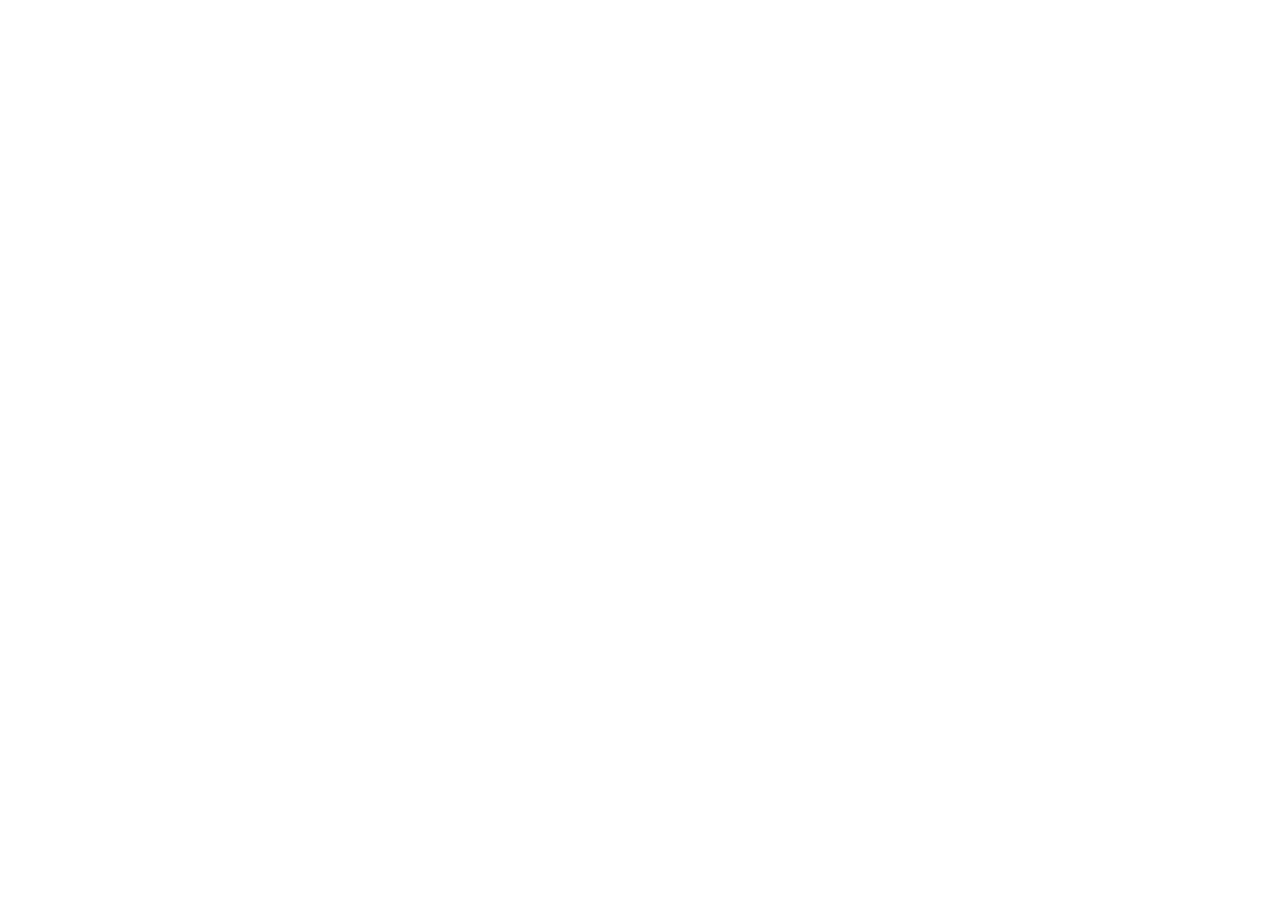
==== html/index.html @ d5bbcede "first commit" ====
<!DOCTYPE html>
<html lang="pt-br">
<head>
    <meta charset="UTF-8">
    <meta name="viewport" content="width=device-width, initial-scale=1.0">
    <link rel="stylesheet" href="/css/global.css">
    <title>Document</title>
</head>
<body>
    <section class="section">
        <div class="container">
            
        </div>
    </section>
    <section class="features">
        
    </section>
</body>
</html>
---- css/global.css ----
@media (max-widht: 900px) {
    .grid {
        grid-template-columns: 1fr;
    }
}

.container{
    max-width: 1200px;
    margin: 0 auto;
    padding: 0 24px;
}
.grid{
    display: grid;
    grid-template-columns: 1fr 1fr;
    gap: 60px;
    align-items: center;
}
.section{
    padding: clamp(60px,10vw,120px)
}
.features{
    background-color: black;
}
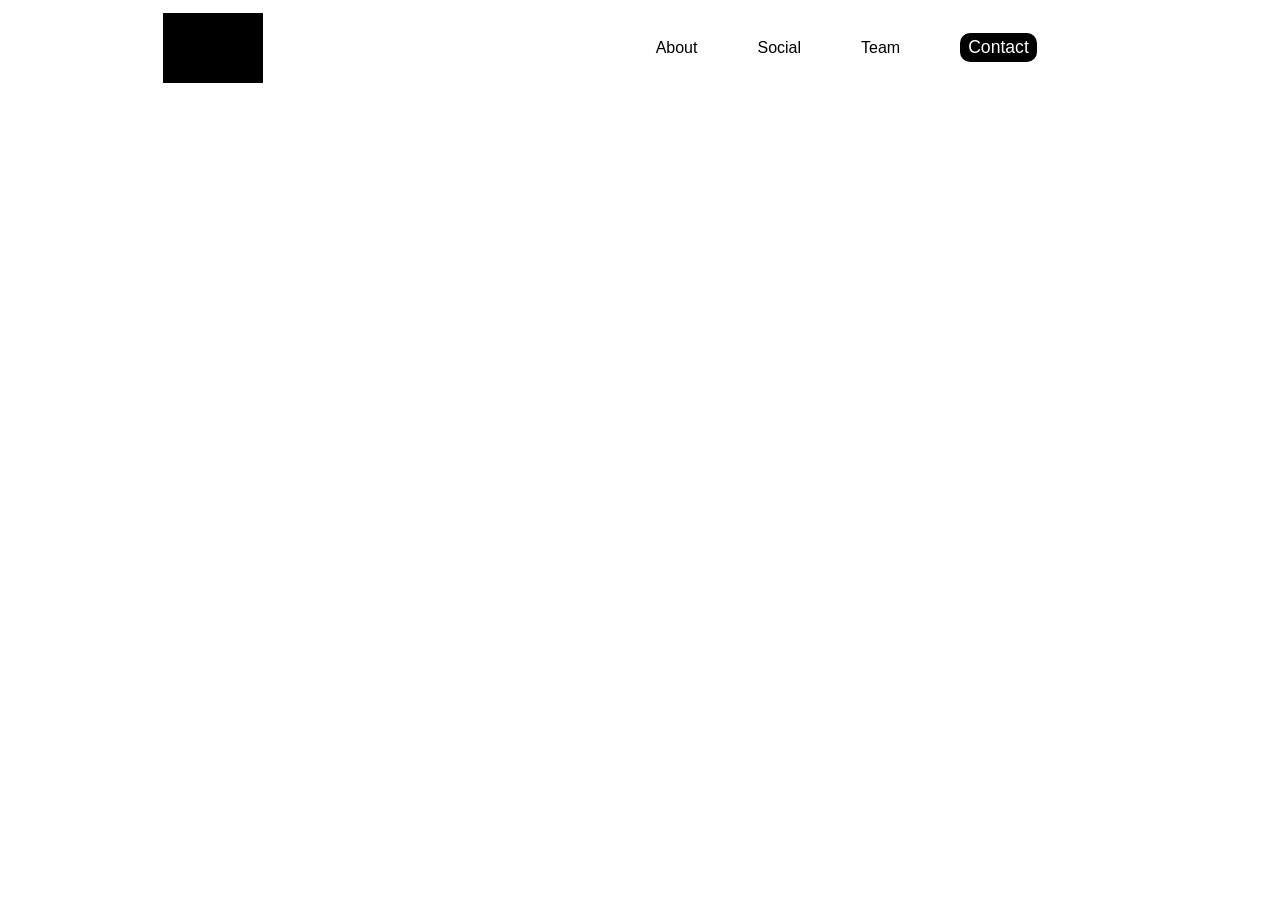
==== commit 4b72b600: "added header" ====
--- a/html/index.html
+++ b/html/index.html
@@ -1,19 +1,42 @@
 <!DOCTYPE html>
-<html lang="pt-br">
+<html lang="en-us">
 <head>
     <meta charset="UTF-8">
     <meta name="viewport" content="width=device-width, initial-scale=1.0">
-    <link rel="stylesheet" href="/css/global.css">
+    <link rel="stylesheet" href="../css/global.css">
     <title>Document</title>
 </head>
 <body>
+
+    <section class="header">
+        <div id="logo"></div>
+        <nav class="header-nav">
+            <div class="feature">About</div>
+            <div class="feature">Social</div>
+            <div class="feature">Team</div>
+            <div class="feature" id="contact">Contact</div>
+        </nav>
+        <div id="show-features">
+            <div class="bar"></div>
+            <div class="bar"></div>
+            <div class="bar"></div>
+        </div>
+    </section>
+    <div class="section">
+    <nav id="media-features">
+            <div class="feature">About Us</div>
+            <div class="feature">Social Media</div>
+            <div class="feature">The Team</div>
+            <div class="feature">Contact Us</div>
+        </nav>
+    </div>
+    
     <section class="section">
         <div class="container">
             
         </div>
     </section>
-    <section class="features">
-        
-    </section>
+
+    <script src="/js/bar_animation.js"></script>
 </body>
 </html>
--- a/css/global.css
+++ b/css/global.css
@@ -1,7 +1,12 @@
-@media (max-widht: 900px) {
-    .grid {
-        grid-template-columns: 1fr;
-    }
+@font-face {
+    font-family: 'Inter', sans-serif;
+    src: url(/assets/fonts/Inter/static/Inter_24pt-Regular.ttf);
+}
+
+body{
+    margin: 0;
+    padding: 0;
+    max-width: 1920px;
 }
 
 .container{
@@ -18,6 +23,109 @@
 .section{
     padding: clamp(60px,10vw,120px)
 }
-.features{
+.header{
+    position: sticky;
+    width: 100%;
+    display: flex;;
+    padding: 1%;
+    justify-content: space-between;
+}
+.feature{
+    font-family: 'Inter', sans-serif;
+    font-size: 100%;
+}
+.header-nav{
+    display: flex;
+    gap: 60px;
+    align-items: center;
+    padding-right: 20%;
+}
+#logo{
+    width: 100px;
+    height:70px;
     background-color: black;
+    margin-left: 150px;
+}
+#show-features{
+    display: none;
+}
+#media-features{
+    display: none;
+}
+
+@media (max-width: 900px) {
+    .grid {
+        grid-template-columns: 1fr;
+    }
+    .header-nav{
+        display: none;
+    }
+    #logo{
+        margin-left: 15px;
+    }
+    #show-features{
+        display: flex;
+        flex-direction: column;
+        height: 70px;
+        width: 70px;
+        margin-right: 30px;
+        gap: 5px;
+        border-radius: 15px;
+        background-color: gray;
+        justify-content: center;
+        align-items: center;
+    }
+    .bar{
+        width: 30px;
+        height: 7px;
+        background-color: black;
+        border-radius: 15px;
+        transition: 0.3s ease;
+    }
+
+    #show-features div:nth-child(3){
+        width: 20px;
+        transform: translate(5px);
+    }
+
+    #show-features.active div:nth-child(1){
+        transform: rotate(-45deg) translate(-8.1px,8.1px);
+        width: 40px;
+    }
+    #show-features.active div:nth-child(2){
+        transform: translate(100px);
+    }
+    #show-features.active div:nth-child(3){
+        width: 40px;
+        transform: rotate(45deg) translate(-8.1px,-8.1px);
+    }
+
+    #media-features.active{
+        background-color: blue;
+        display: flex;
+        flex-direction: column;
+        margin-left: 71%;
+        align-items: center;
+    }
+    .section{
+        padding: 0;
+    }
+}
+#contact {
+    position: relative;
+    display: inline-block;
+    padding: 4px 8px;
+    color: white;
+    font-size: 110%;
+}
+#contact::before {
+    content: "";
+    position: absolute;
+    inset: 0;
+
+    background-color: black;
+    border-radius: 10px;
+
+    z-index: -1;
+    pointer-events: none;
 }
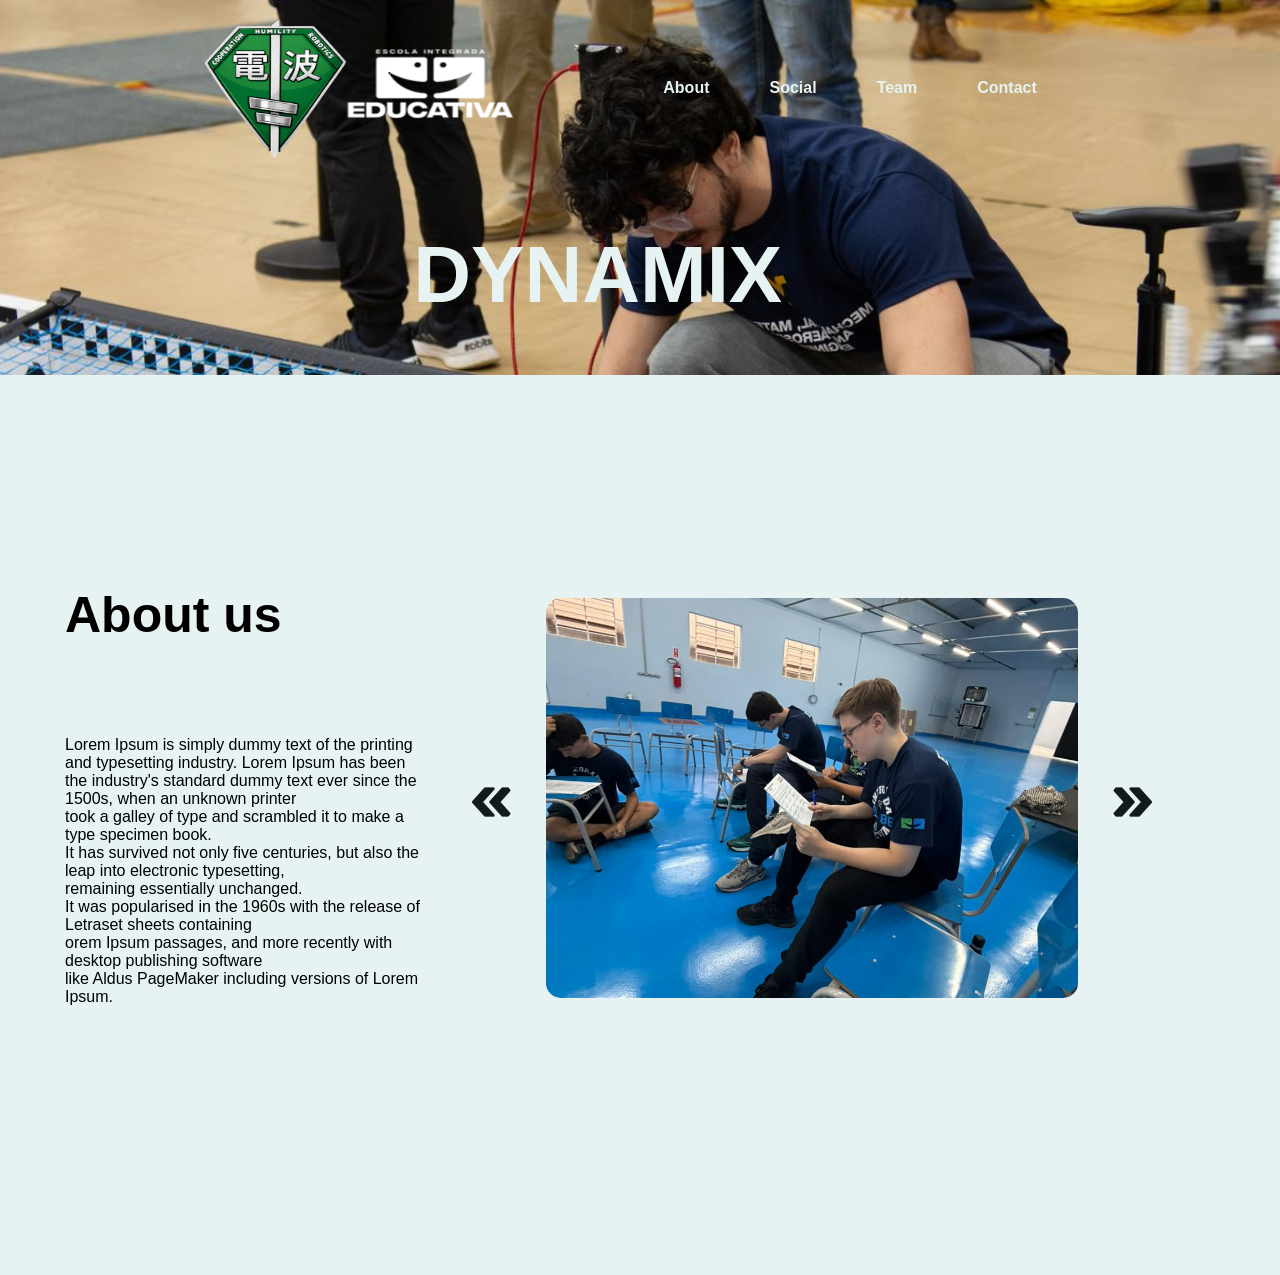
==== commit 08f950f3: "Finished demo" ====
--- a/html/index.html
+++ b/html/index.html
@@ -4,12 +4,12 @@
     <meta charset="UTF-8">
     <meta name="viewport" content="width=device-width, initial-scale=1.0">
     <link rel="stylesheet" href="../css/global.css">
-    <title>Document</title>
+    <title>Dynamix | Home</title>
+    <link rel="shortcut icon" href="/assets/images/dynamixlogo.png"></link>
 </head>
 <body>
-
     <section class="header">
-        <div id="logo"></div>
+        <img id="logo" src="/assets/images/logos.png" alt="logo"></img>
         <nav class="header-nav">
             <div class="feature">About</div>
             <div class="feature">Social</div>
@@ -22,21 +22,48 @@
             <div class="bar"></div>
         </div>
     </section>
-    <div class="section">
-    <nav id="media-features">
-            <div class="feature">About Us</div>
-            <div class="feature">Social Media</div>
-            <div class="feature">The Team</div>
-            <div class="feature">Contact Us</div>
-        </nav>
-    </div>
-    
-    <section class="section">
-        <div class="container">
-            
+    <div class="section">    
+        <h1 id="dynamix">DYNAMIX</h1>
+        <nav id="media-features">
+                <div class="feature">About</div>
+                <div class="feature">Social</div>
+                <div class="feature">Team</div>
+                <div class="feature">Contact Us</div>
+            </nav>
         </div>
     </section>
 
+    <section class="footer">
+        <div id="about-container">
+            <div class="container" id="about">
+                <H2 id="about-us-title" style="font-size: 50px;">
+                    About us
+                </H2>
+                <div>
+                    Lorem Ipsum is simply dummy text of the printing
+                    and typesetting industry. Lorem Ipsum has been<br>
+                    the industry's standard dummy text ever since the 1500s, when an unknown printer <br>
+                    took a galley of type and scrambled it to make a type specimen book. <br>
+                    It has survived not only five centuries, but also the leap into electronic
+                    typesetting, <br>
+                    remaining essentially unchanged. <br>
+                    It was popularised in the 1960s with the release of Letraset sheets containing <br>
+                    orem Ipsum passages, and more recently with desktop publishing software <br>
+                    like Aldus PageMaker including versions of Lorem Ipsum.
+                </div>
+            </div>
+            <div id="carousel-wrapper">
+                <div class="button"></div>
+                    <div class="carousel">
+
+                    </div>
+                <div class="button prev"></div>
+            </div>
+        </div>
+
+    </section>
+
+    <script src="/js/carrosel.js"></script>
     <script src="/js/bar_animation.js"></script>
 </body>
 </html>
--- a/css/global.css
+++ b/css/global.css
@@ -2,11 +2,32 @@
     font-family: 'Inter', sans-serif;
     src: url(/assets/fonts/Inter/static/Inter_24pt-Regular.ttf);
 }
-
+@font-face {
+    font-family: 'Montserrat', sans-serif;
+    src: url(/assets/fonts/Montserrat/Montserrat-VariableFont_wght.ttf);
+}
+
+html,body{
+    height: 100%;
+}
 body{
+    overflow-x: hidden;
     margin: 0;
     padding: 0;
     max-width: 1920px;
+    background-color: #e7f3f3;
+
+}
+body::before{
+    content: "";
+    position: absolute;
+    width: 100%;
+    height: 100%;
+    background-image: url(/assets/images/bg.png);
+    transform: scaleX(-1);
+    background-repeat: no-repeat;
+    background-size: 100%;
+    z-index: -1;
 }
 
 .container{
@@ -21,7 +42,10 @@
     align-items: center;
 }
 .section{
-    padding: clamp(60px,10vw,120px)
+    padding: clamp(60px,0,120px);
+    display: flex;
+    align-items: center;
+    justify-content: center; 
 }
 .header{
     position: sticky;
@@ -29,10 +53,20 @@
     display: flex;;
     padding: 1%;
     justify-content: space-between;
+    align-items: center;
 }
 .feature{
+    opacity: 1;
     font-family: 'Inter', sans-serif;
+    font-weight: 600;
     font-size: 100%;
+    color: #e7f3f3;
+    cursor: pointer;
+    transition: 0.3s ease;
+}
+.feature:hover{
+    transform: scale(1.25);
+    color: #ffffff;
 }
 .header-nav{
     display: flex;
@@ -41,19 +75,103 @@
     padding-right: 20%;
 }
 #logo{
-    width: 100px;
-    height:70px;
-    background-color: black;
+    width: 400px;
+    height:150px;
     margin-left: 150px;
+    cursor: pointer;
 }
 #show-features{
     display: none;
 }
 #media-features{
-    display: none;
+    opacity: 0;
+    transition: opacity 0.3s ease;
+    visibility: hidden;
+}
+#dynamix{
+    font-family: 'Montserrat', sans-serif;
+    color: #e7f3f3;
+    font-size: 500%;
+    cursor: default;
+}
+
+#about{
+    display: flex;
+    flex-direction: column;
+    gap: 50px;
+
+    margin: 150px 0 0 15px;
+    width: 57%;
+    padding: 20px 0 80px 50px;
+    
+    border-radius: 30px;
+
+    font-family: 'Inter', sans-serif;
+}
+.footer{
+    background-color: #e7f3f3;
+    height: 100%;
+    width: 100%;
+}
+#about-container{
+    display: flex;
+    flex-direction: row;
+    justify-content: space-between;
+    align-items: center;
+    gap: 40px;
+}
+#carousel-wrapper{
+    display: flex;
+    align-items: center;
+    margin-right: 10%;
+    gap: 5%
+}
+.carousel{
+    transform: translateY(17%);
+    width: 600px;
+    height: 400px;
+    background: #e7f3f3;
+    border-radius: 15px;
+    background-size: 100%;
+    transition: ease-in-out;
+}
+.button{
+    background-image: url('/assets/images/fast-forward.png');
+    background-size: 100%;
+    flex-shrink: 0;
+    width: 40px;
+    height: 40px;
+    transform: translateY(180%) scaleX(-1);
+    border-radius: 15px;
+    cursor: pointer;
+    transition: 100ms ease-in-out;
+}
+.button.prev{
+    transform: translateY(180%);
+}
+.button:hover{
+    transform: translateY(180%) scaleX(-1) scale(1.2);
+}
+.button.prev:hover{
+    transform: translateY(180%)scale(1.2);
+}
+.slide{
+    position: absolute;
+    border-radius: 15px;
+    inset: 0;
+    background-size: cover;
+    background-position: center;
+    opacity: 0;
+    transition: opacity 0.5s ease;
 }
 
 @media (max-width: 900px) {
+    .feature{
+        opacity: 1;
+        transform: translateY(150px);
+        margin-top: 40px;
+        font-weight: 700;
+    }
     .grid {
         grid-template-columns: 1fr;
     }
@@ -64,6 +182,7 @@
         margin-left: 15px;
     }
     #show-features{
+        flex-shrink: 0;
         display: flex;
         flex-direction: column;
         height: 70px;
@@ -71,61 +190,97 @@
         margin-right: 30px;
         gap: 5px;
         border-radius: 15px;
-        background-color: gray;
+        background-color: #131a1b;
         justify-content: center;
         align-items: center;
+        transition: 0.5s ease;
     }
     .bar{
         width: 30px;
         height: 7px;
-        background-color: black;
+        background-color: #e7f3f3;
         border-radius: 15px;
-        transition: 0.3s ease;
+        transition: 0.5s ease;
     }
 
     #show-features div:nth-child(3){
         width: 20px;
         transform: translate(5px);
     }
+    #show-features.active{
+        background-color: #e7f3f3;
+    }
 
     #show-features.active div:nth-child(1){
+        background-color: #131a1b;
         transform: rotate(-45deg) translate(-8.1px,8.1px);
         width: 40px;
     }
     #show-features.active div:nth-child(2){
+        background-color: #131a1b;
         transform: translate(100px);
     }
     #show-features.active div:nth-child(3){
         width: 40px;
+        background-color: #131a1b;
         transform: rotate(45deg) translate(-8.1px,-8.1px);
     }
 
     #media-features.active{
-        background-color: blue;
+        position: absolute;
+        background-color: #131a1b;
         display: flex;
         flex-direction: column;
-        margin-left: 71%;
         align-items: center;
+        width: 100%;
+        overflow: hidden;
+        height: 200%;
+        z-index: -1;
+        opacity: 1;
+        visibility: visible;
+        top: 0;
     }
     .section{
         padding: 0;
     }
-}
-#contact {
-    position: relative;
-    display: inline-block;
-    padding: 4px 8px;
-    color: white;
-    font-size: 110%;
-}
-#contact::before {
-    content: "";
-    position: absolute;
-    inset: 0;
-
-    background-color: black;
-    border-radius: 10px;
-
-    z-index: -1;
-    pointer-events: none;
-}+    #logo{
+        width: 250px;
+        height: 125px;
+        margin: 0;
+        transform: translate(-15px,0);
+    }
+    #dynamix{
+        font-size: 250%;
+        position: absolute;
+        margin-top: 130px;
+        color: #131a1b;
+    }
+    #about-container{
+        flex-direction: column;
+        gap: 0;
+        font-size: 70%;
+        transform: translateY(-60px);
+    }
+    .carousel{
+        width: 250px;
+    }
+    #carousel-wrapper{
+    display: flex;
+    align-items: center;
+    margin-right: 0;
+    gap: 0;
+    }
+    #about{
+        align-items: left;
+        justify-items: left;
+        margin: 20% 45% 0 0;
+        gap: 0;
+    }
+    #about-us-title{
+        font-size: 30px !important;
+    }
+    #footer{
+        height: auto;
+    }
+    
+}
